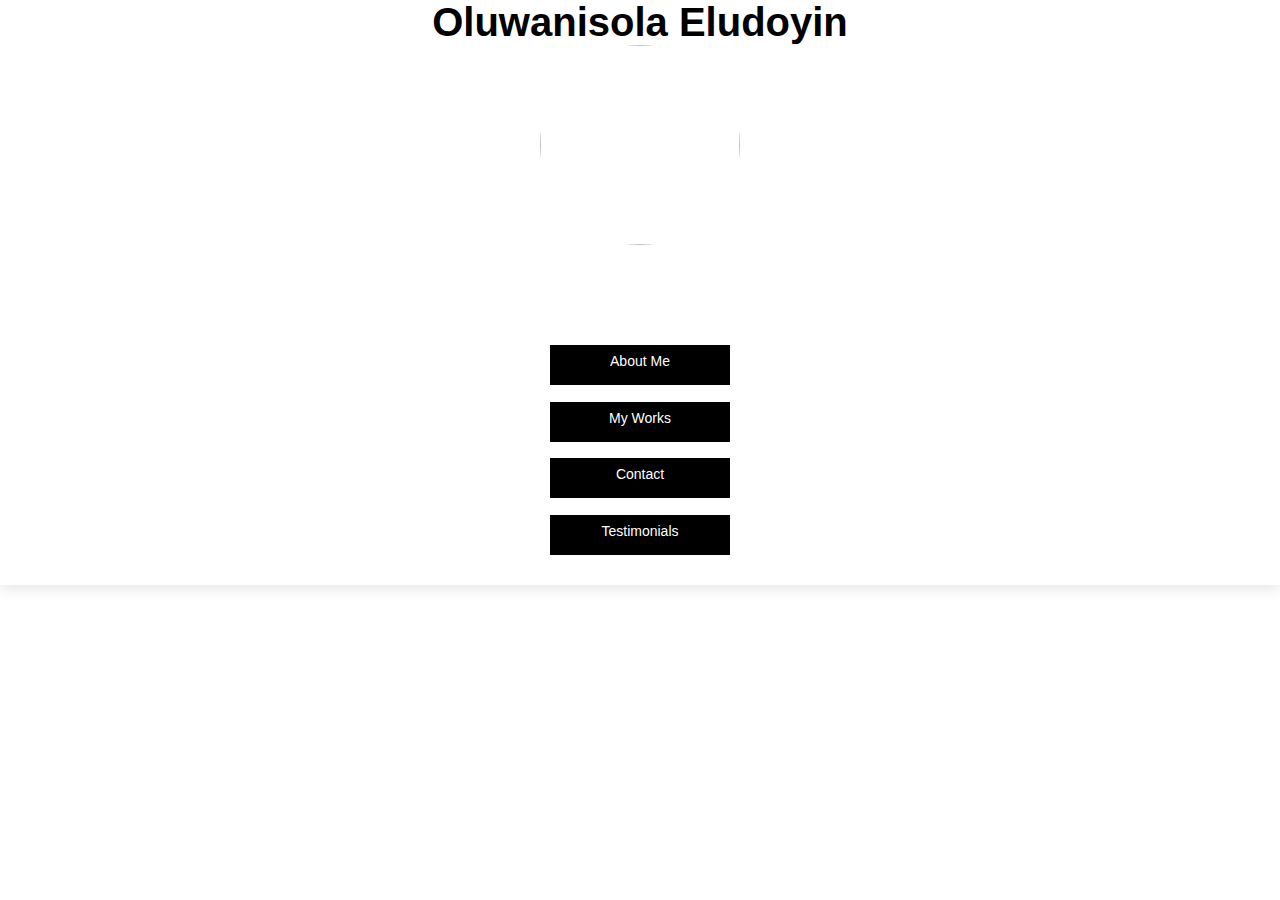
==== index.html @ f73700ac "Add files via upload" ====
<!DOCTYPE html>
<html lang="en">
<head>
    <meta charset="UTF-8">
    <meta http-equiv="X-UA-Compatible" content="IE=edge">
    <meta name="viewport" content="width=device-width, initial-scale=1.0">
    <title>Portfolio</title>
    <link rel="stylesheet"  href="portfolio.css">
</head>
<body>
   <header>
   <h1>Oluwanisola Eludoyin</h1>
    </header>
    <section class="top">
        <img src="img/sola.jpg" alt="">
    </section>
<section class="buttons">
    <div class="btn"> 
      <a href="Portfolioabout.html" class="btn">About Me</a>
    </div>
    <div class="btn"> 
        <a href="portfolioworks.html" class="btn">My Works</a>
      </div>
      <div class="btn"> 
        <a href="talesbysola@gmail.com" class="btn">Contact</a>
      </div>
      <div class="btn"> 
        <a href="testimonials.html" class="btn">Testimonials</a>
      </div>
    </section>
</body>
</html>
---- portfolio.css ----
:root{
    --black: rgb(8, 8, 8);
    --white:rgb(255, 255, 255);
    box-shadow: 0 .5rem 1.5rem rgba(0, 0, 0, .1);
}
*{
font-family: arial;
    outline: none;
    text-decoration: none;
    padding: 0;
    margin: 0;
    box-sizing: border-box;
   
}
body{
   

}
html{
    font-size: 52.5%;
    overflow-x: hidden;
}
section{
    min-height: 30vh;
}
header{
    text-align: center;
}
header h1{
    font-size: 40px;
}
.top{
    text-align: center;
}
.top img{
    width: 200px;
    height: 200px;
    border-radius: 50%;
}
.buttons{
    display: flex;
    flex-direction: column;
    gap: 2rem;
   align-items: center;
   justify-content: center;
}
.btn{
background-color: black;
color: white;
    text-align: center;
    width: 180px;
    height: 40px;
    padding: 8px;
   
}
.btn:hover{
    color: black;
    background-color: blue;
}
.buttons a{
    font-size: 14px;
}
.testimonials{
    display: flex;
    gap: 14rem;
align-items: center;
justify-content: center;
}
.testheader h1{
    font-size: 40px;
    text-align: center;
    padding: 10px;
}
.test1, .test2{
    display: flex;
    flex-direction: column;
    gap: 2rem;
   

}
.nizzle img{
    width: 100px;
    height: 100px;
    border-radius: 50%;
}
.test1, h4{
    font-size: 16px;
    color: black;
}

.nizzleimg{
  
}
.test1, .test2 p{
    font-size: 16px;
    color:white;
}
.box{
    background-color: black;
    text-align: center;
    width: 300px;
    height: 180px;
    padding: 14px 14px;
    border-radius: 10px;
    word-spacing: 0.2vh;
}


.about1 h1{
font-size: 40px;
text-align: center;
}
.about2 p{
    text-align: center;
    font-size: 22px;
}

.work1{
    display: flex;
  padding: 16px;
    gap: 4rem;
}
.container{
    width: 360px;
    height: 340px;
    background-color: blue;
}
.container-img{
    text-align: center;
    padding: 10px;
}
.container-img img{
    width: 280px;
    height: 260px;
}
.container-btn{
    background-color: white;
    border-radius: 14px;
    border: 1px solid white;
    width: 100px;
    height: 30px;
    padding: 4px;
    text-align: center;
    margin-inline: 12rem;
    padding: 10px;
}
.container-btn a{
font-size: 14px;
color: black;

}
.container-btn:hover{
background-color:blue;
color: black;
}

@media  screen and (max-width:600px) {
    .work1{
        display: flex;
      padding: 16px;
        gap: 4rem;
        flex-direction: column;
    }
}
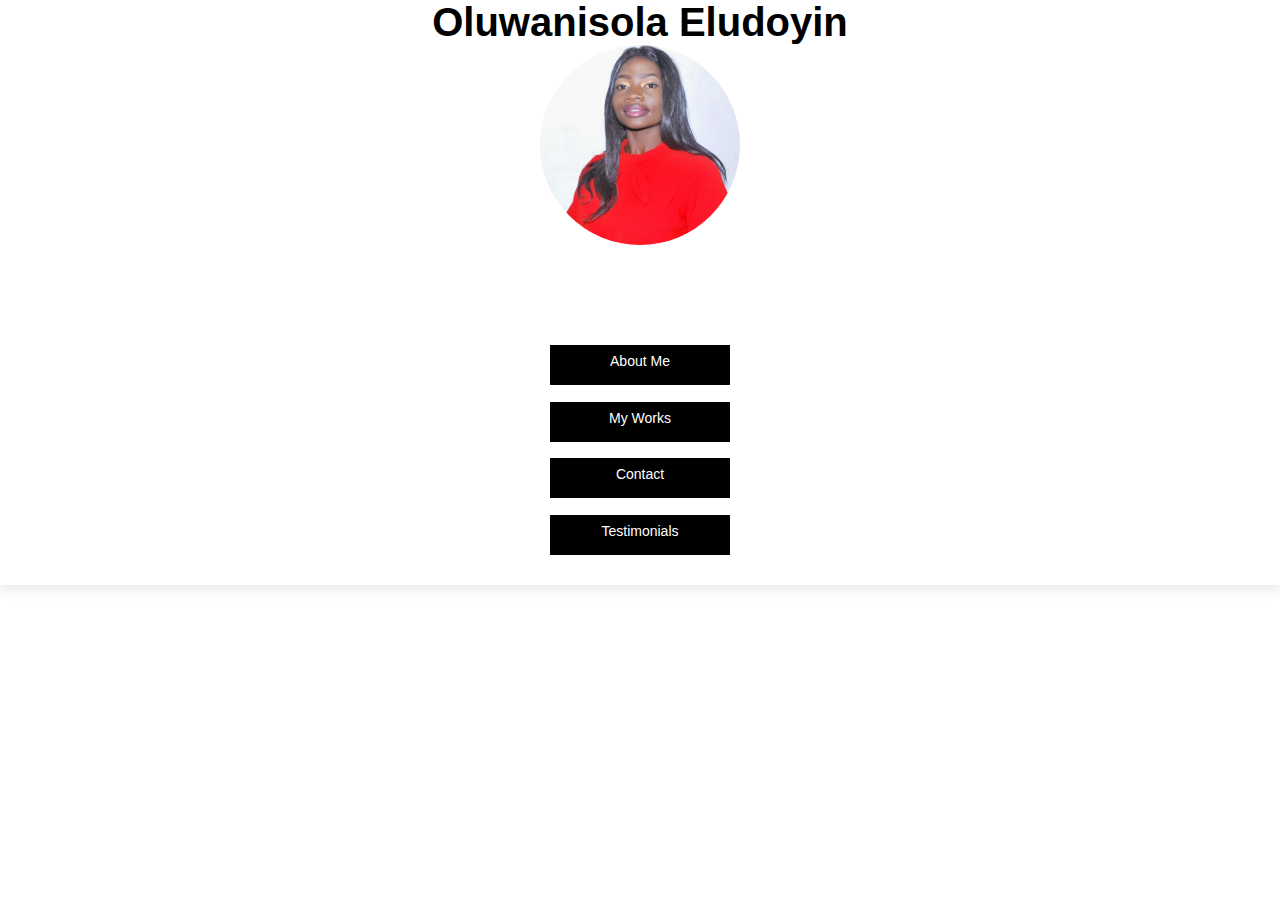
==== commit ff45e027: "Update index.html" ====
--- a/index.html
+++ b/index.html
@@ -12,7 +12,7 @@
    <h1>Oluwanisola Eludoyin</h1>
     </header>
     <section class="top">
-        <img src="img/sola.jpg" alt="">
+        <img src="/portfolio/sola.jpg" alt="">
     </section>
 <section class="buttons">
     <div class="btn"> 
@@ -29,4 +29,4 @@
       </div>
     </section>
 </body>
-</html>+</html>
